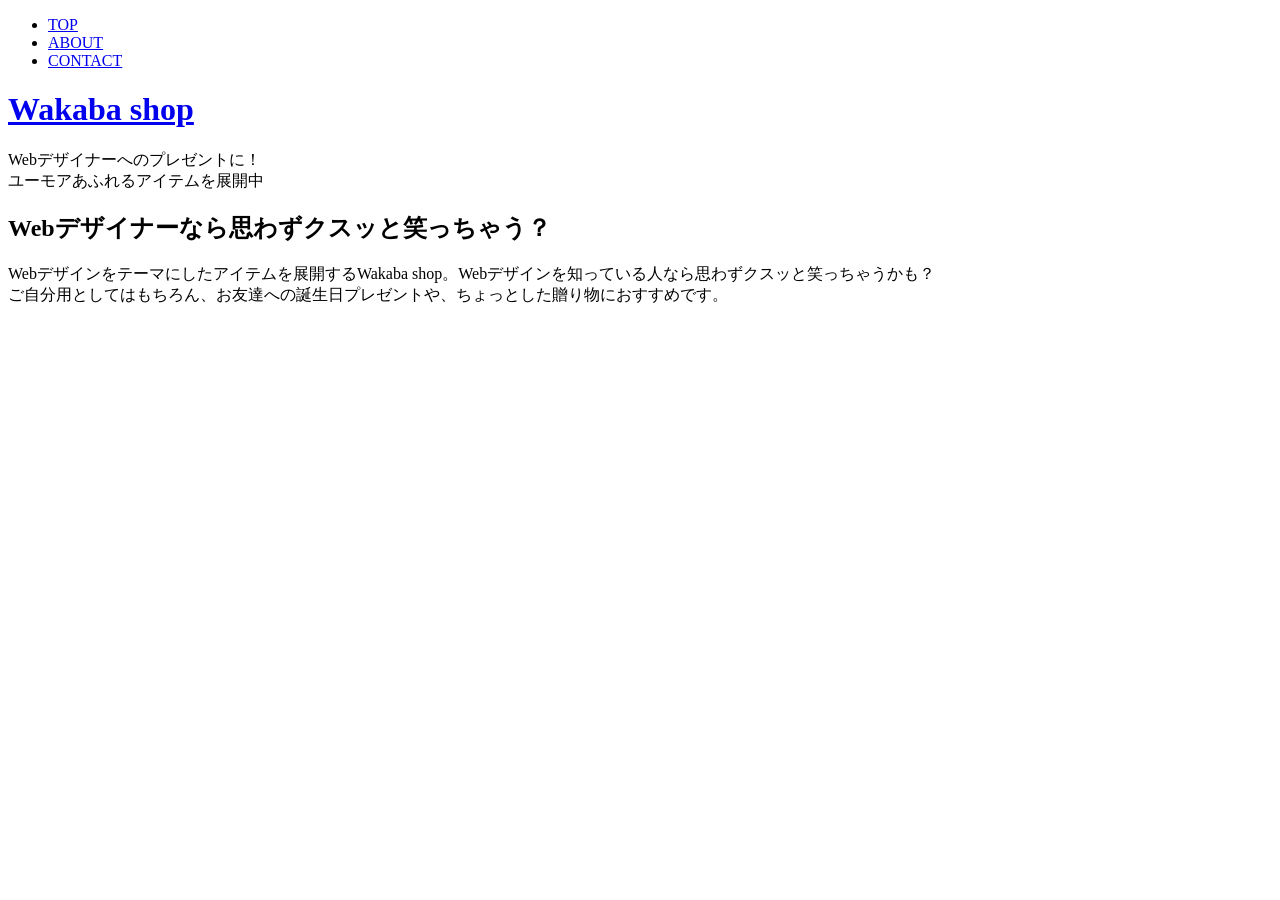
==== index.html @ 926a5139 "20190408 本文修正" ====
<!DOCTYPE html>
<html lamg="ja">
<head>
	<meta charset="utf-8">
	<title>Webデザイナーのプレゼントに、おもしろグッズのWakaba Shop</title>
	<meta name="keywords" content="Webデザイナー　プレゼント,誕生日,おもしろグッズ,Tシャツ">
	<meta name="description" content="Webデザイナーに喜ばれる、クスッと笑えるTシャツなどを展開。誕生日プレゼントや、ちょっとした贈り物におすすめです。">
	<meta name="viewport" content="width=device-width, initial-scale=1">
	<link rel="stylesheet" href="css/common.css">
	<link href="https://fonts.googleapis.com/css?family=Montserrat" rel="stylesheet">
</head>

<body>
	<header>
		<nav>
			<ul>
				<li><a href="index.html">TOP</a></li>
				<li><a href="about.html">ABOUT</a></li>
				<li><a href="form.html">CONTACT</a></li>
			</ul>
		</nav>
		<h1><a href="index.html">Wakaba shop</a></h1>
		<p>Webデザイナーへのプレゼントに！<br>ユーモアあふれるアイテムを展開中</p>
	</header>

	<main>
		<div class="row">
			<h2>Webデザイナーなら思わずクスッと笑っちゃう？</h2>
			<p>Webデザインをテーマにしたアイテムを展開するWakaba shop。Webデザインを知っている人なら思わずクスッと笑っちゃうかも？<br>ご自分用としてはもちろん、お友達への誕生日プレゼントや、ちょっとした贈り物におすすめです。</p>
		</div>
	
</body>
</html>
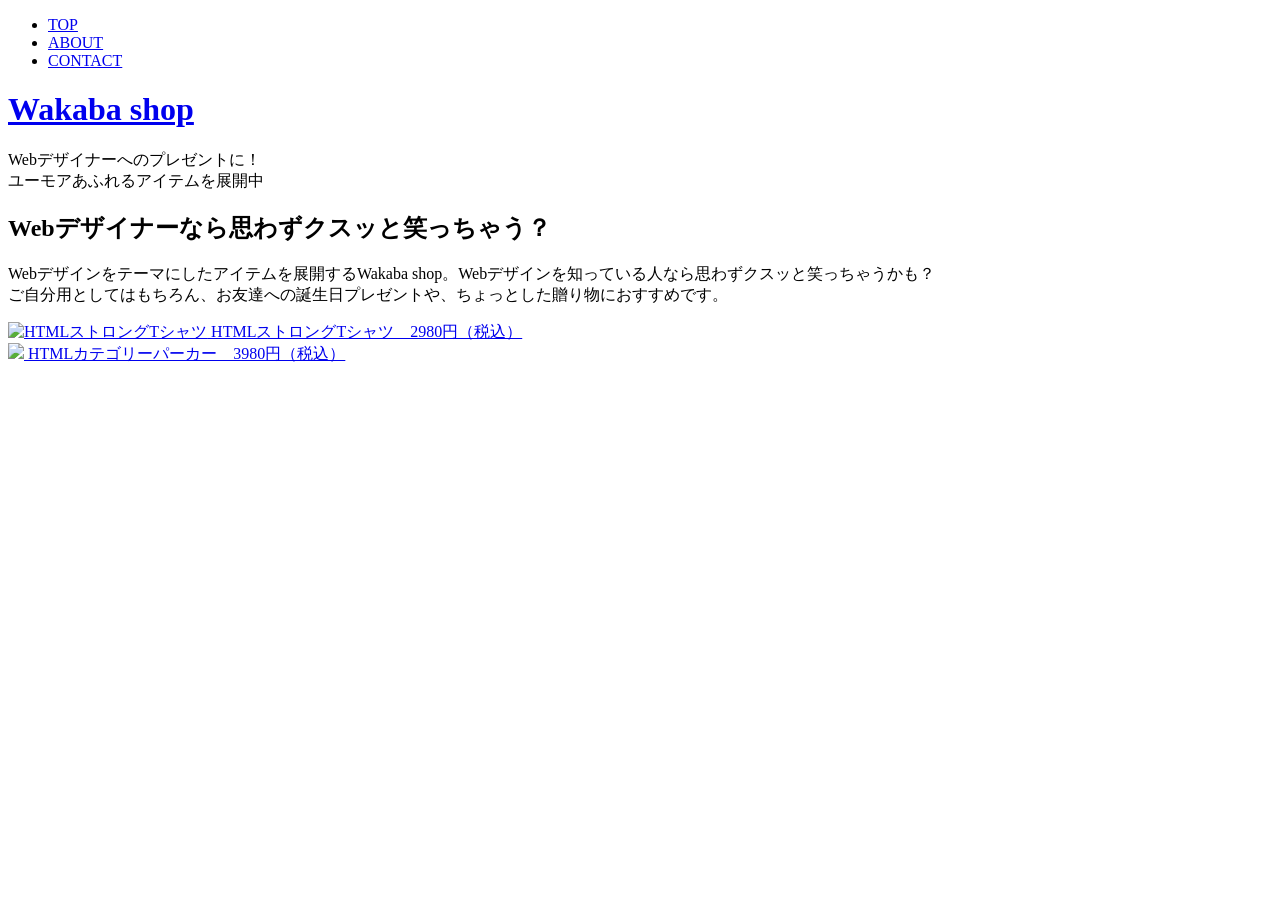
==== commit b6074b40: "20190408 本文修正" ====
--- a/index.html
+++ b/index.html
@@ -28,6 +28,14 @@
 			<h2>Webデザイナーなら思わずクスッと笑っちゃう？</h2>
 			<p>Webデザインをテーマにしたアイテムを展開するWakaba shop。Webデザインを知っている人なら思わずクスッと笑っちゃうかも？<br>ご自分用としてはもちろん、お友達への誕生日プレゼントや、ちょっとした贈り物におすすめです。</p>
 		</div>
-	
+		<div class="row">
+			<div class="col harf">
+				<a href="item01.html"><img src="images/items01.jpg" alt="HTMLストロングTシャツ">
+				HTMLストロングTシャツ　2980円（税込）</a>
+			</div>
+			<div class="col harf">
+				<a href="item02.html"><img src="images/items02.jpg" ait="HTMLカテゴリーパーカー">
+				HTMLカテゴリーパーカー　3980円（税込）</a>
+			
 </body>
 </html>
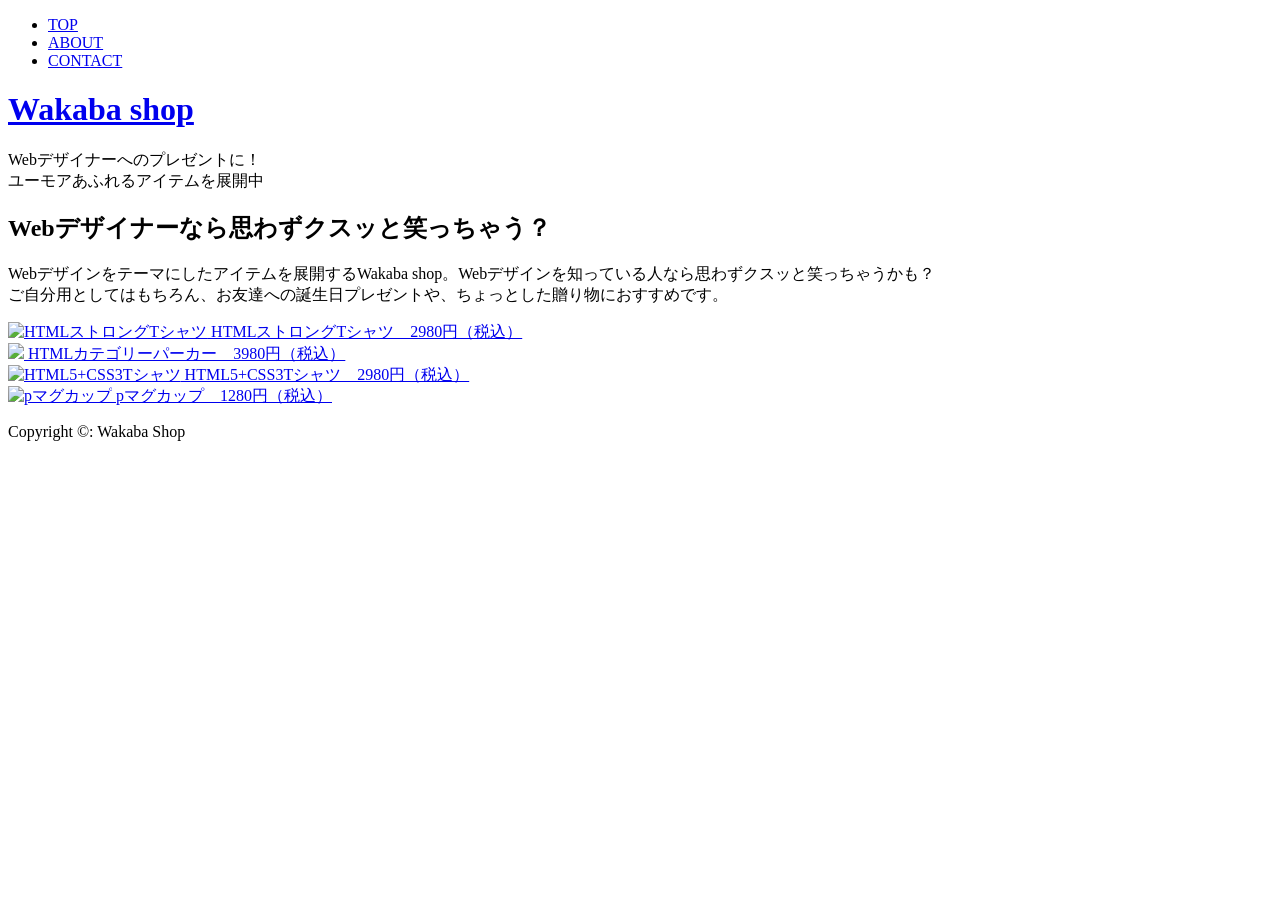
==== commit d812a2f0: "20190408 本文修正" ====
--- a/index.html
+++ b/index.html
@@ -36,6 +36,20 @@
 			<div class="col harf">
 				<a href="item02.html"><img src="images/items02.jpg" ait="HTMLカテゴリーパーカー">
 				HTMLカテゴリーパーカー　3980円（税込）</a>
-			
+			</div>
+			<div class="col harf">
+				<a href="item03.html"><img src="images/items03.jpg" alt="HTML5+CSS3Tシャツ">
+				HTML5+CSS3Tシャツ　2980円（税込）</a>
+			</div>
+			<div class="col harf">
+				<a href="item04.html"><img src="images/items04.jpg" alt="pマグカップ">
+				pマグカップ　1280円（税込）</a>
+			</div>
+		</div>
+	</main>
+
+	<footer>
+		<p>Copyright &copy: Wakaba Shop</p>
+	</footer>
 </body>
 </html>
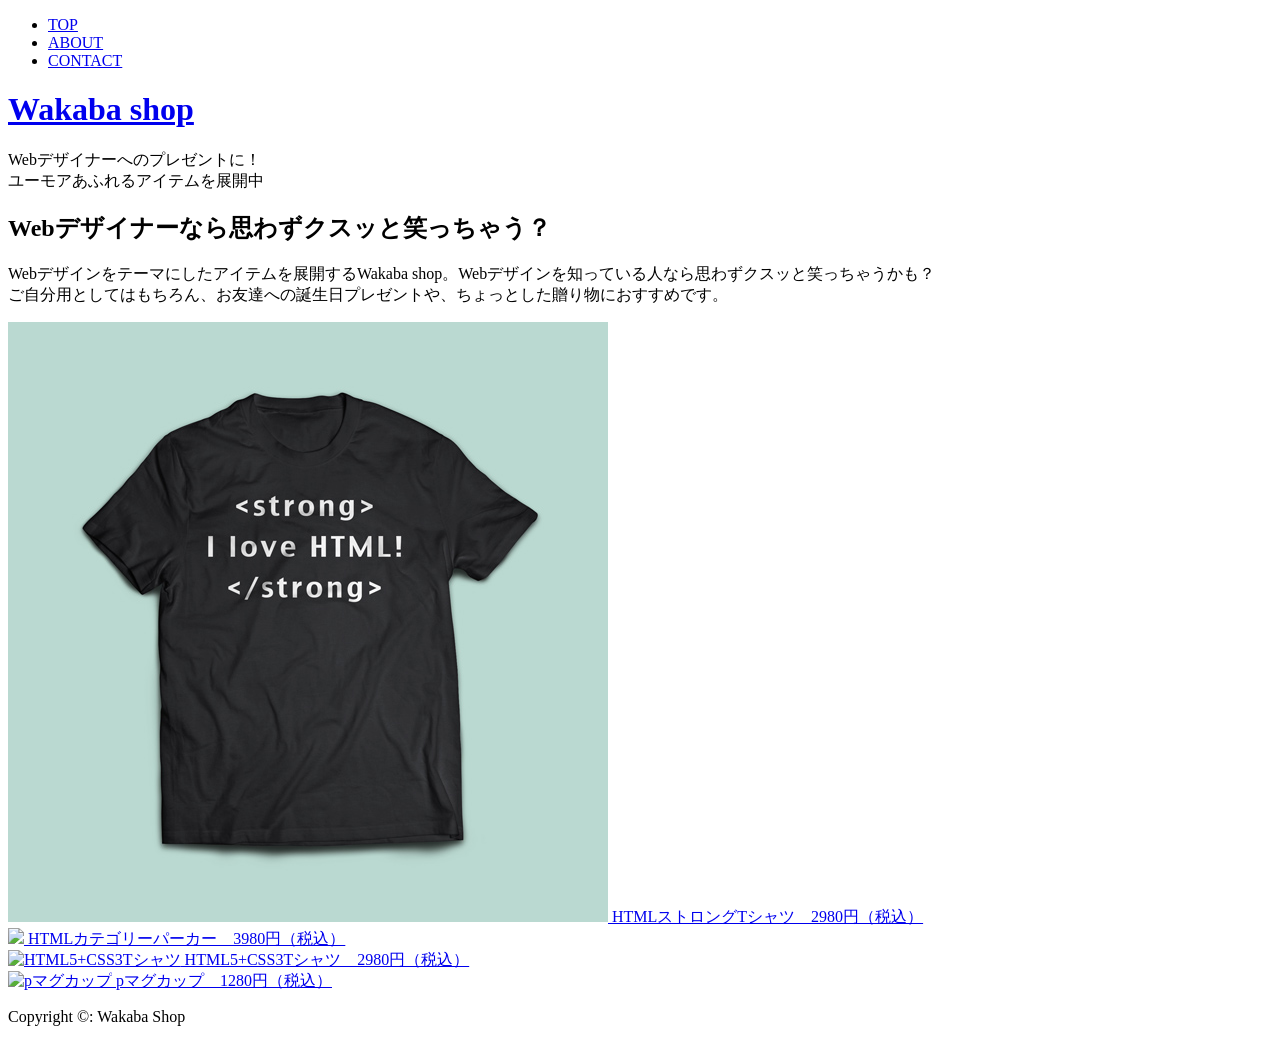
==== commit d9c4132c: "画像パス修正" ====
--- a/index.html
+++ b/index.html
@@ -30,7 +30,7 @@
 		</div>
 		<div class="row">
 			<div class="col harf">
-				<a href="item01.html"><img src="images/items01.jpg" alt="HTMLストロングTシャツ">
+				<a href="item01.html"><img src="images/item01.jpg" alt="HTMLストロングTシャツ">
 				HTMLストロングTシャツ　2980円（税込）</a>
 			</div>
 			<div class="col harf">
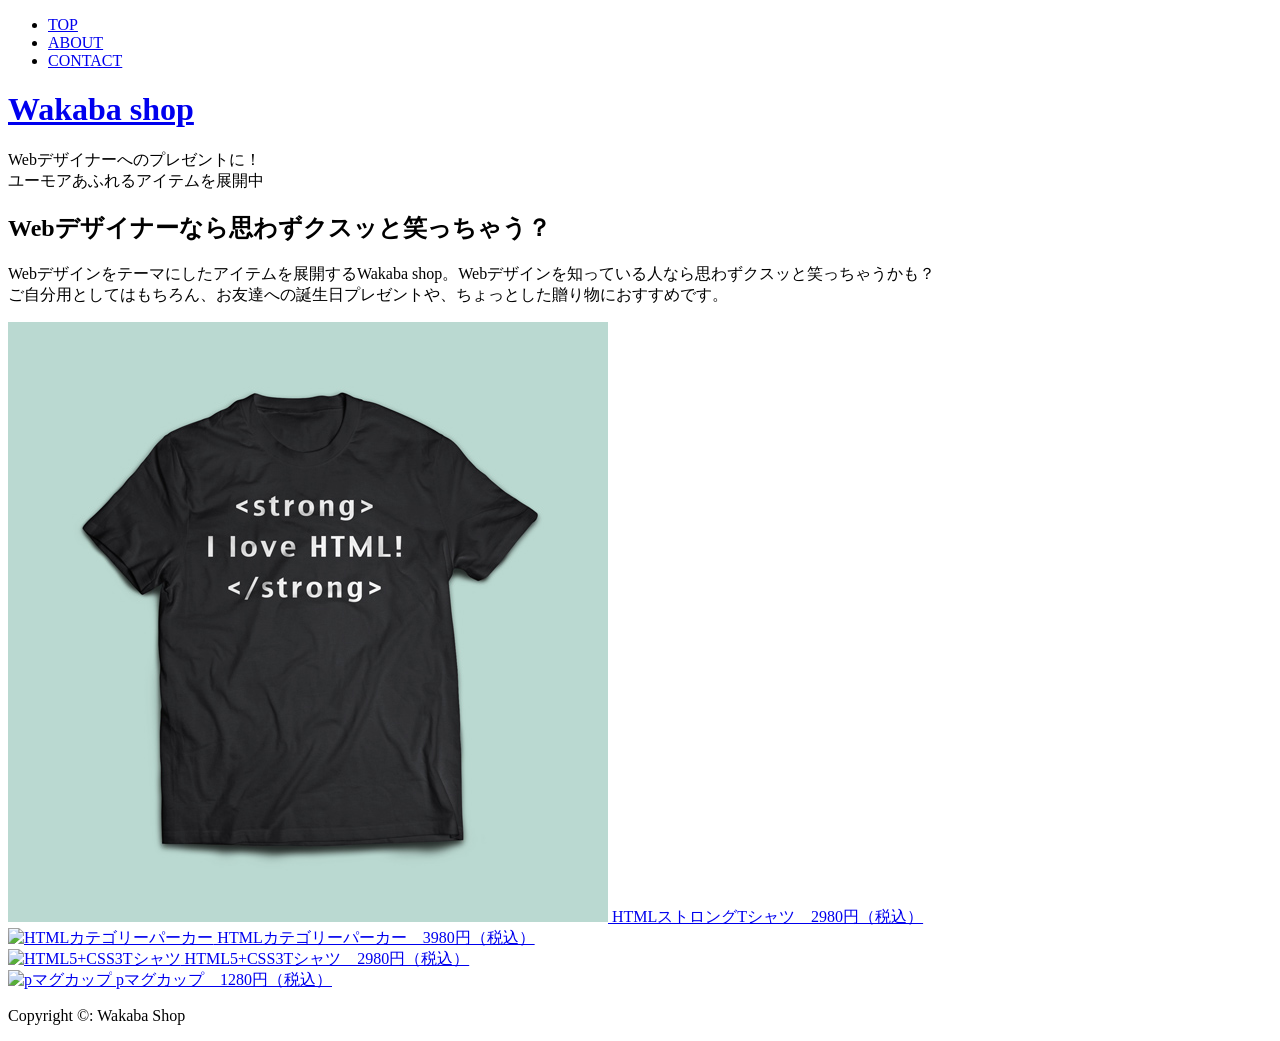
==== commit 9ad9e53c: "画像のパス変更" ====
--- a/index.html
+++ b/index.html
@@ -30,11 +30,13 @@
 		</div>
 		<div class="row">
 			<div class="col harf">
-				<a href="item01.html"><img src="images/item01.jpg" alt="HTMLストロングTシャツ">
-				HTMLストロングTシャツ　2980円（税込）</a>
+				<a href="item01.html">
+					<img src="images/item01.jpg" alt="HTMLストロングTシャツ">
+						HTMLストロングTシャツ　2980円（税込）
+				</a>
 			</div>
 			<div class="col harf">
-				<a href="item02.html"><img src="images/items02.jpg" ait="HTMLカテゴリーパーカー">
+				<a href="item02.html"><img src="images/items02.jpg" alt="HTMLカテゴリーパーカー">
 				HTMLカテゴリーパーカー　3980円（税込）</a>
 			</div>
 			<div class="col harf">
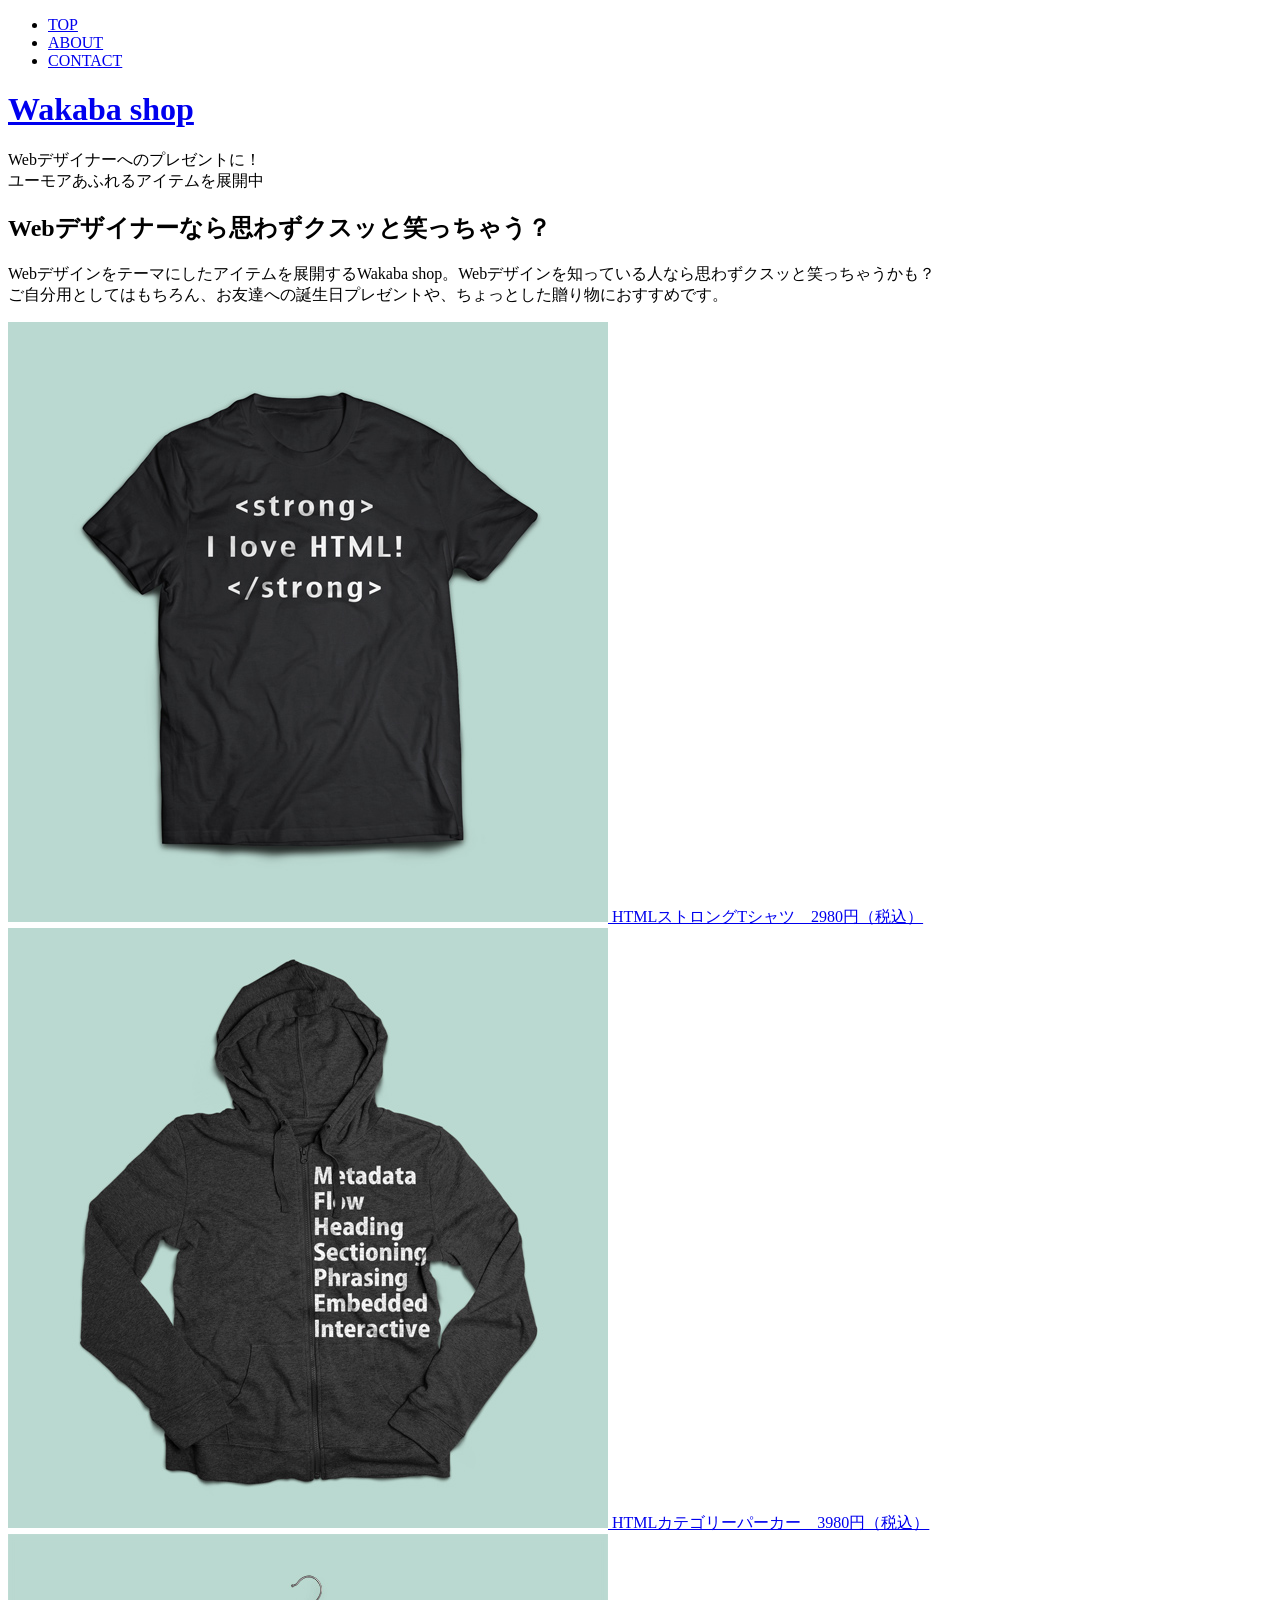
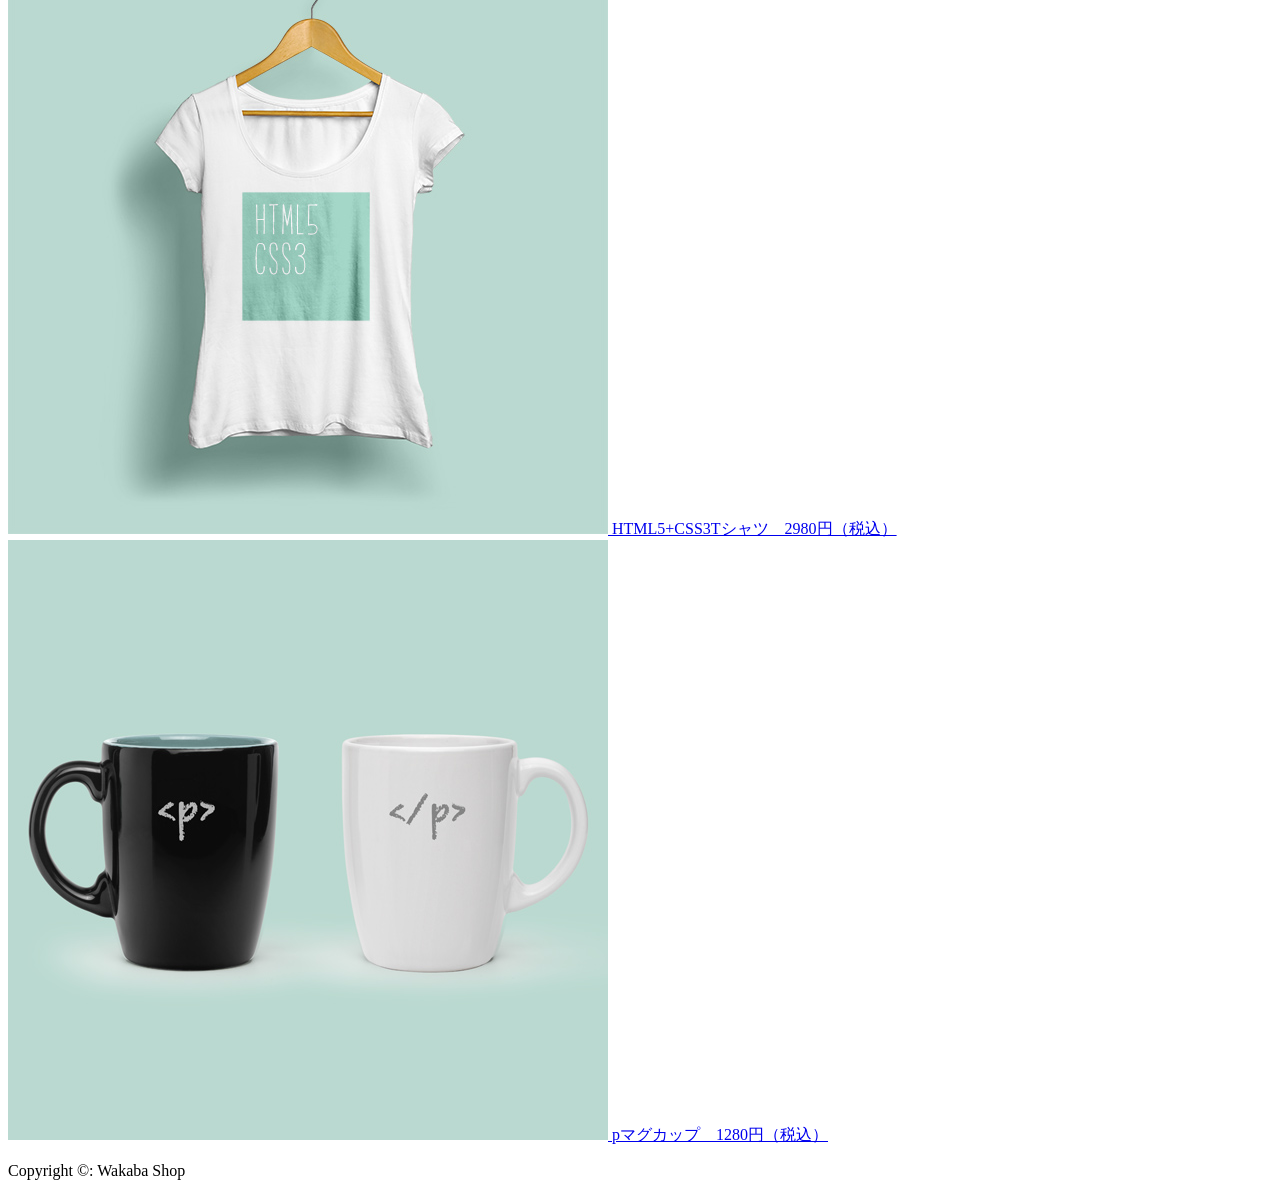
==== commit fc788200: "HTMLカテゴリーパーカー商品説明追加" ====
--- a/index.html
+++ b/index.html
@@ -36,15 +36,15 @@
 				</a>
 			</div>
 			<div class="col harf">
-				<a href="item02.html"><img src="images/items02.jpg" alt="HTMLカテゴリーパーカー">
+				<a href="item02.html"><img src="images/item02.jpg" alt="HTMLカテゴリーパーカー">
 				HTMLカテゴリーパーカー　3980円（税込）</a>
 			</div>
 			<div class="col harf">
-				<a href="item03.html"><img src="images/items03.jpg" alt="HTML5+CSS3Tシャツ">
+				<a href="item03.html"><img src="images/item03.jpg" alt="HTML5+CSS3Tシャツ">
 				HTML5+CSS3Tシャツ　2980円（税込）</a>
 			</div>
 			<div class="col harf">
-				<a href="item04.html"><img src="images/items04.jpg" alt="pマグカップ">
+				<a href="item04.html"><img src="images/item04.jpg" alt="pマグカップ">
 				pマグカップ　1280円（税込）</a>
 			</div>
 		</div>
